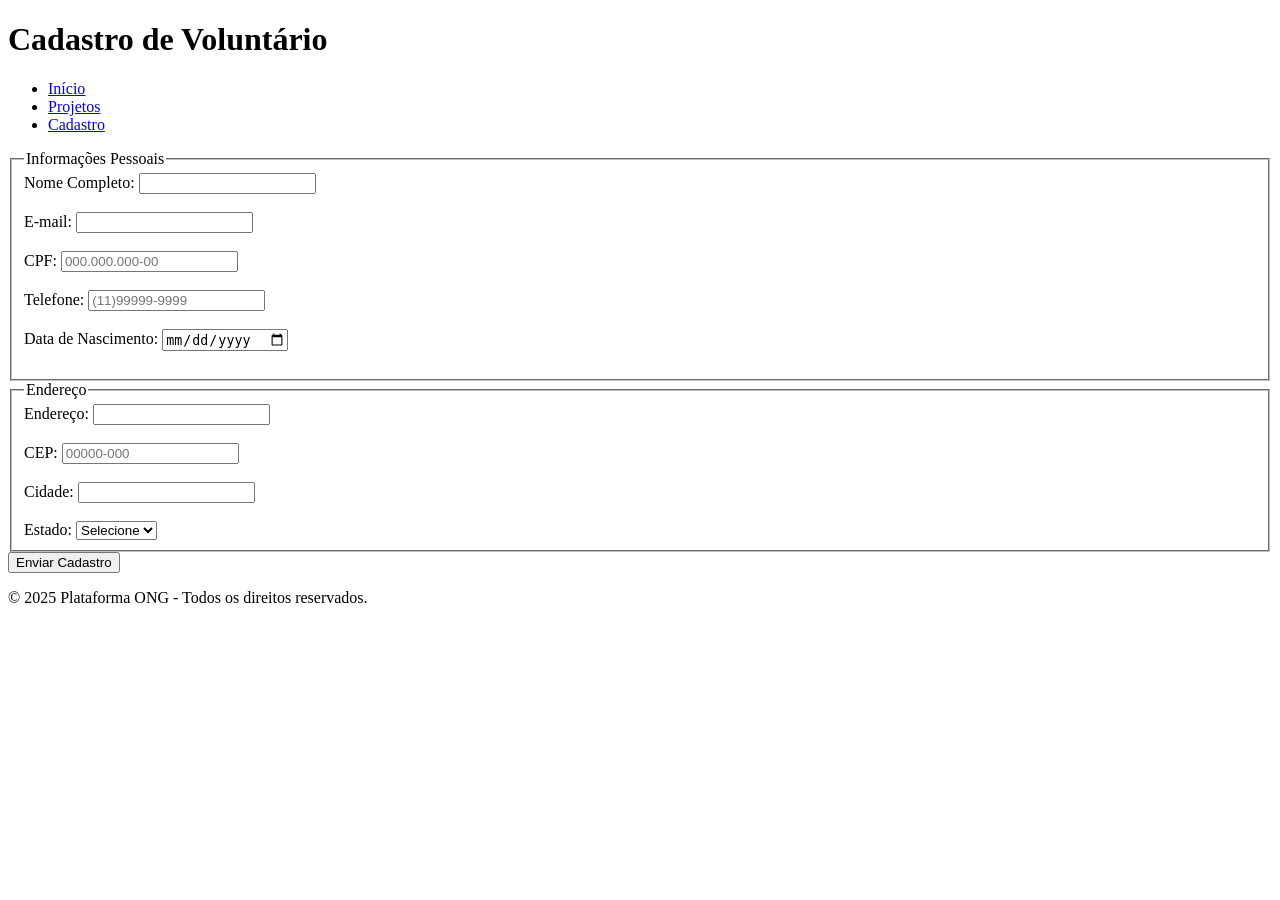
==== cadastro.html @ ff3693e3 "Entrega 1: Estrutura HTML final" ====
<!DOCTYPE html>
<html lang="pt-BR">
<head>
  <meta charset="UTF-8">
  <meta name="viewport" content="width=device-width, initial-scale=1.0">
  <title>Plataforma ONG - Cadastro</title>
</head>
<body>
  <header>
    <h1>Cadastro de Voluntário</h1>
    <nav>
      <ul>
        <li><a href="index.html">Início</a></li>
        <li><a href="projetos.html">Projetos</a></li>
        <li><a href="cadastro.html">Cadastro</a></li>
      </ul>
    </nav>
  </header>

  <main>
    <form action="#" method="post">
      <fieldset>
        <legend>Informações Pessoais</legend>

        <label for="nome">Nome Completo:</label>
        <input type="text" id="nome" name="nome" required><br><br>

        <label for="email">E-mail:</label>
        <input type="email" id="email" name="email" required><br><br>

        <label for="cpf">CPF:</label>
        <input type="text" id="cpf" name="cpf" pattern="\d{3}\.\d{3}\.\d{3}-\d{2}" placeholder="000.000.000-00" required><br><br>

        <label for="telefone">Telefone:</label>
        <input type="tel" id="telefone" name="telefone" pattern="\(\d{2}\)\d{5}-\d{4}" placeholder="(11)99999-9999" required><br><br>

        <label for="nascimento">Data de Nascimento:</label>
        <input type="date" id="nascimento" name="nascimento" required><br><br>
      </fieldset>

      <fieldset>
        <legend>Endereço</legend>

        <label for="endereco">Endereço:</label>
        <input type="text" id="endereco" name="endereco" required><br><br>

        <label for="cep">CEP:</label>
        <input type="text" id="cep" name="cep" pattern="\d{5}-\d{3}" placeholder="00000-000" required><br><br>

        <label for="cidade">Cidade:</label>
        <input type="text" id="cidade" name="cidade" required><br><br>

        <label for="estado">Estado:</label>
        <select id="estado" name="estado" required>
          <option value="">Selecione</option>
          <option value="SP">SP</option>
          <option value="RJ">RJ</option>
          <option value="MG">MG</option>
          <option value="RS">RS</option>
          <option value="BA">BA</option>
        </select>
      </fieldset>

      <button type="submit">Enviar Cadastro</button>
    </form>
  </main>

  <footer>
    <p>&copy; 2025 Plataforma ONG - Todos os direitos reservados.</p>
  </footer>
</body>
</html>
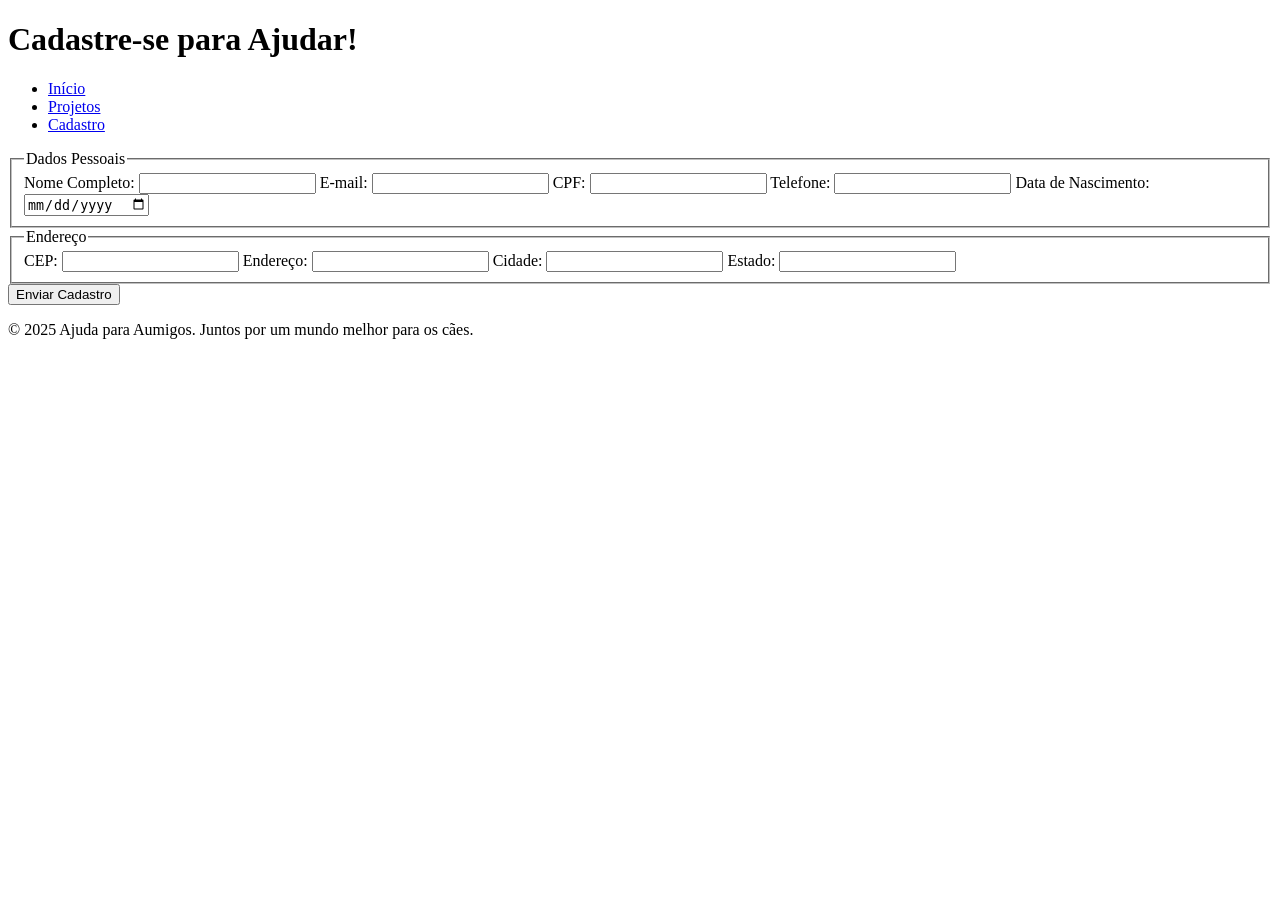
==== commit 1fb9ad86: "Entrega 1: Conteúdo final da ONG, slogan e imagem adicionada" ====
--- a/cadastro.html
+++ b/cadastro.html
@@ -1,72 +1,63 @@
 <!DOCTYPE html>
-<html lang="pt-BR">
+<html lang="pt-br">
 <head>
-  <meta charset="UTF-8">
-  <meta name="viewport" content="width=device-width, initial-scale=1.0">
-  <title>Plataforma ONG - Cadastro</title>
+    <meta charset="UTF-8">
+    <meta name="viewport" content="width=device-width, initial-scale=1.0">
+    <title>Cadastro - Ajuda para Aumigos</title>
 </head>
 <body>
-  <header>
-    <h1>Cadastro de Voluntário</h1>
-    <nav>
-      <ul>
-        <li><a href="index.html">Início</a></li>
-        <li><a href="projetos.html">Projetos</a></li>
-        <li><a href="cadastro.html">Cadastro</a></li>
-      </ul>
-    </nav>
-  </header>
+    <header>
+        <h1>Cadastre-se para Ajudar!</h1>
+        <nav>
+            <ul>
+                <li><a href="index.html">Início</a></li>
+                <li><a href="projetos.html">Projetos</a></li>
+                <li><a href="cadastro.html">Cadastro</a></li>
+            </ul>
+        </nav>
+    </header>
 
-  <main>
-    <form action="#" method="post">
-      <fieldset>
-        <legend>Informações Pessoais</legend>
+    <main>
+        <form action="#" method="post">
+            <fieldset>
+                <legend>Dados Pessoais</legend>
+                <label for="nome">Nome Completo:</label>
+                <input type="text" id="nome" name="nome" required>
 
-        <label for="nome">Nome Completo:</label>
-        <input type="text" id="nome" name="nome" required><br><br>
+                <label for="email">E-mail:</label>
+                <input type="email" id="email" name="email" required>
+                
+                <label for="cpf">CPF:</label>
+                <input type="text" id="cpf" name="cpf" pattern="\d{3}\.\d{3}\.\d{3}-\d{2}" title="Formato: 000.000.000-00" required>
+                
+                <label for="telefone">Telefone:</label>
+                <input type="tel" id="telefone" name="telefone" pattern="\(\d{2}\)\s\d{4,5}-\d{4}" title="Formato: (00) 00000-0000" required>
+                
+                <label for="data-nascimento">Data de Nascimento:</label>
+                <input type="date" id="data-nascimento" name="data-nascimento" required>
+            </fieldset>
 
-        <label for="email">E-mail:</label>
-        <input type="email" id="email" name="email" required><br><br>
+            <fieldset>
+                <legend>Endereço</legend>
+                <label for="cep">CEP:</label>
+                <input type="text" id="cep" name="cep" pattern="\d{5}-\d{3}" title="Formato: 00000-000" required>
 
-        <label for="cpf">CPF:</label>
-        <input type="text" id="cpf" name="cpf" pattern="\d{3}\.\d{3}\.\d{3}-\d{2}" placeholder="000.000.000-00" required><br><br>
+                <label for="endereco">Endereço:</label>
+                <input type="text" id="endereco" name="endereco" required>
 
-        <label for="telefone">Telefone:</label>
-        <input type="tel" id="telefone" name="telefone" pattern="\(\d{2}\)\d{5}-\d{4}" placeholder="(11)99999-9999" required><br><br>
+                <label for="cidade">Cidade:</label>
+                <input type="text" id="cidade" name="cidade" required>
+                
+                <label for="estado">Estado:</label>
+                <input type="text" id="estado" name="estado" required>
+            </fieldset>
 
-        <label for="nascimento">Data de Nascimento:</label>
-        <input type="date" id="nascimento" name="nascimento" required><br><br>
-      </fieldset>
+            <button type="submit">Enviar Cadastro</button>
+        </form>
+    </main>
 
-      <fieldset>
-        <legend>Endereço</legend>
-
-        <label for="endereco">Endereço:</label>
-        <input type="text" id="endereco" name="endereco" required><br><br>
-
-        <label for="cep">CEP:</label>
-        <input type="text" id="cep" name="cep" pattern="\d{5}-\d{3}" placeholder="00000-000" required><br><br>
-
-        <label for="cidade">Cidade:</label>
-        <input type="text" id="cidade" name="cidade" required><br><br>
-
-        <label for="estado">Estado:</label>
-        <select id="estado" name="estado" required>
-          <option value="">Selecione</option>
-          <option value="SP">SP</option>
-          <option value="RJ">RJ</option>
-          <option value="MG">MG</option>
-          <option value="RS">RS</option>
-          <option value="BA">BA</option>
-        </select>
-      </fieldset>
-
-      <button type="submit">Enviar Cadastro</button>
-    </form>
-  </main>
-
-  <footer>
-    <p>&copy; 2025 Plataforma ONG - Todos os direitos reservados.</p>
-  </footer>
+    <footer>
+        <p>&copy; 2025 Ajuda para Aumigos. Juntos por um mundo melhor para os cães.</p>
+    </footer>
 </body>
 </html>
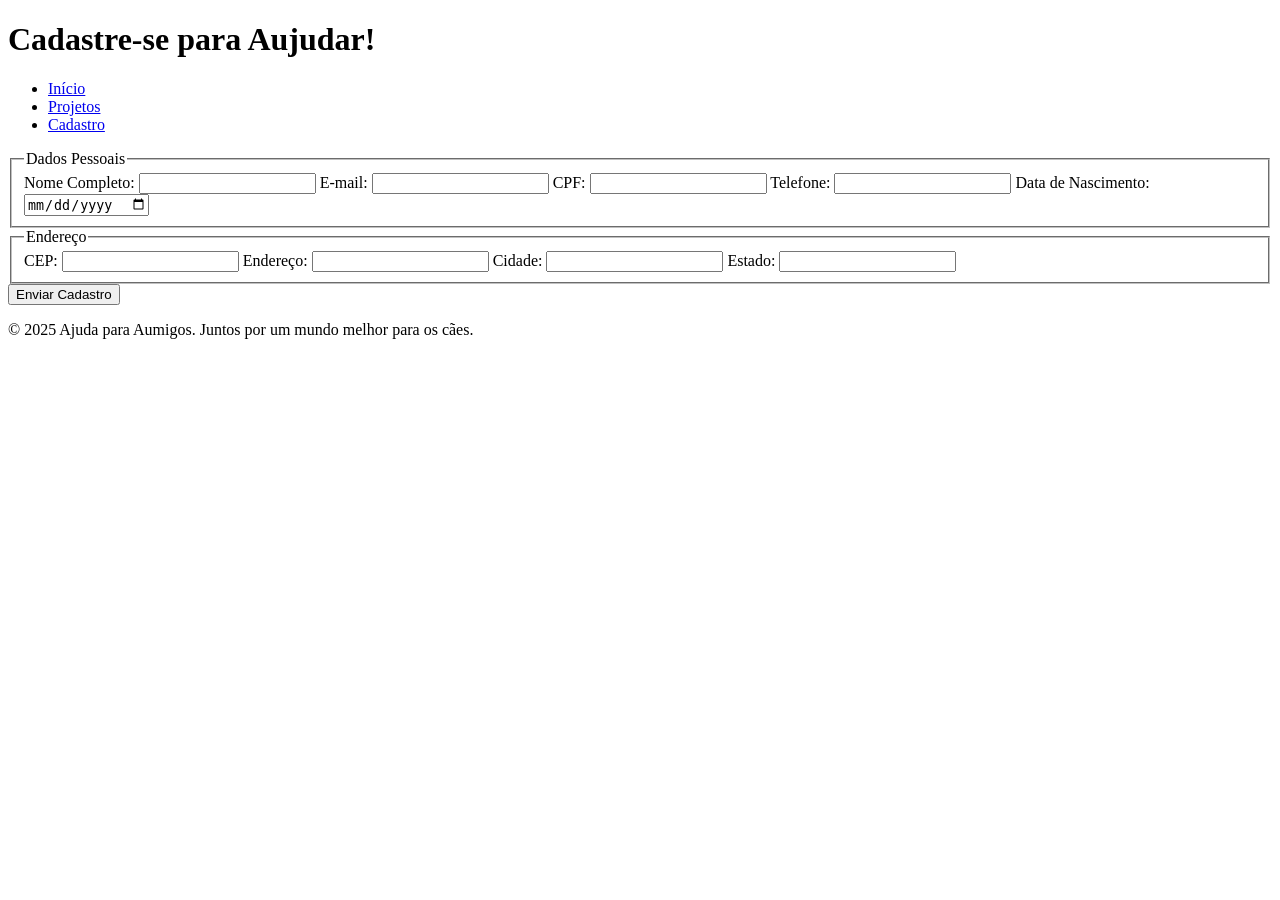
==== commit fdbc113b: "Merge: Conclui sincronização de branch" ====
--- a/cadastro.html
+++ b/cadastro.html
@@ -3,11 +3,11 @@
 <head>
     <meta charset="UTF-8">
     <meta name="viewport" content="width=device-width, initial-scale=1.0">
-    <title>Cadastro - Ajuda para Aumigos</title>
+    <title>Cadastro - Aujuda para Aumigos</title>
 </head>
 <body>
     <header>
-        <h1>Cadastre-se para Ajudar!</h1>
+        <h1>Cadastre-se para Aujudar!</h1>
         <nav>
             <ul>
                 <li><a href="index.html">Início</a></li>
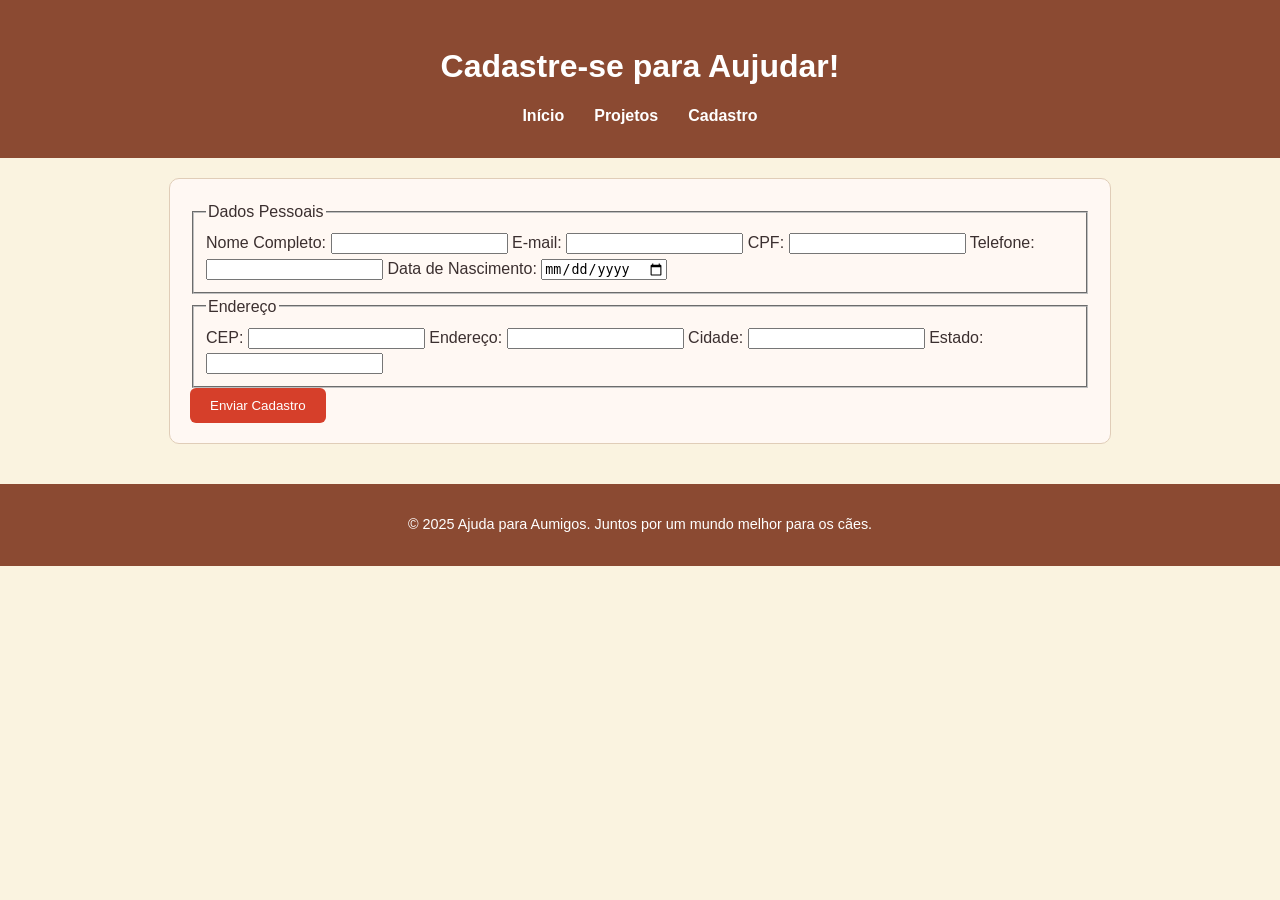
==== commit 5cbf51b7: "Adiciona CSS e atualiza design da ONG" ====
--- a/cadastro.html
+++ b/cadastro.html
@@ -4,6 +4,7 @@
     <meta charset="UTF-8">
     <meta name="viewport" content="width=device-width, initial-scale=1.0">
     <title>Cadastro - Aujuda para Aumigos</title>
+    <link rel="stylesheet" href="css/style.css">
 </head>
 <body>
     <header>
--- a/css/style.css
+++ b/css/style.css
@@ -0,0 +1,101 @@
+/* ------------------------------
+   Paleta de cores - Ajuda para Aumigos
+------------------------------ */
+:root {
+  --cor-primaria: #8B4A32;
+  --cor-secundaria: #C77E63;
+  --cor-destaque: #D63F2A;
+  --cor-fundo: #FAF3E0;
+  --cor-fundo-claro: #FFF8F3;
+  --cor-texto: #3B2F2F;
+  --cor-texto-claro: #FFFFFF;
+  --cor-borda: #E0CDB8;
+
+  /* Tipografia e espaçamento */
+  --fonte-principal: "Poppins", Arial, sans-serif;
+  --espacamento: 16px;
+}
+
+/* ------------------------------
+   Estilos gerais
+------------------------------ */
+body {
+  background-color: var(--cor-fundo);
+  color: var(--cor-texto);
+  font-family: var(--fonte-principal);
+  margin: 0;
+  padding: 0;
+  line-height: 1.6;
+}
+
+header {
+  background-color: var(--cor-primaria);
+  color: var(--cor-texto-claro);
+  text-align: center;
+  padding: 20px;
+}
+
+header h1 {
+  font-size: 2em;
+  margin-bottom: 5px;
+}
+
+nav ul {
+  list-style: none;
+  display: flex;
+  justify-content: center;
+  padding: 0;
+  margin: 10px 0;
+}
+
+nav ul li {
+  margin: 0 15px;
+}
+
+nav ul li a {
+  text-decoration: none;
+  color: var(--cor-texto-claro);
+  font-weight: bold;
+}
+
+nav ul li a:hover {
+  color: var(--cor-destaque);
+}
+
+main {
+  max-width: 900px;
+  margin: 20px auto;
+  padding: 20px;
+  background-color: var(--cor-fundo-claro);
+  border-radius: 10px;
+  border: 1px solid var(--cor-borda);
+}
+
+h2 {
+  color: var(--cor-primaria);
+  border-bottom: 2px solid var(--cor-secundaria);
+  padding-bottom: 5px;
+}
+
+footer {
+  background-color: var(--cor-primaria);
+  color: var(--cor-texto-claro);
+  text-align: center;
+  padding: 15px;
+  margin-top: 40px;
+  font-size: 0.9em;
+}
+
+button, .btn {
+  background-color: var(--cor-destaque);
+  color: var(--cor-texto-claro);
+  border: none;
+  padding: 10px 20px;
+  border-radius: 6px;
+  cursor: pointer;
+  transition: background 0.3s ease;
+}
+
+button:hover, .btn:hover {
+  background-color: var(--cor-secundaria);
+}
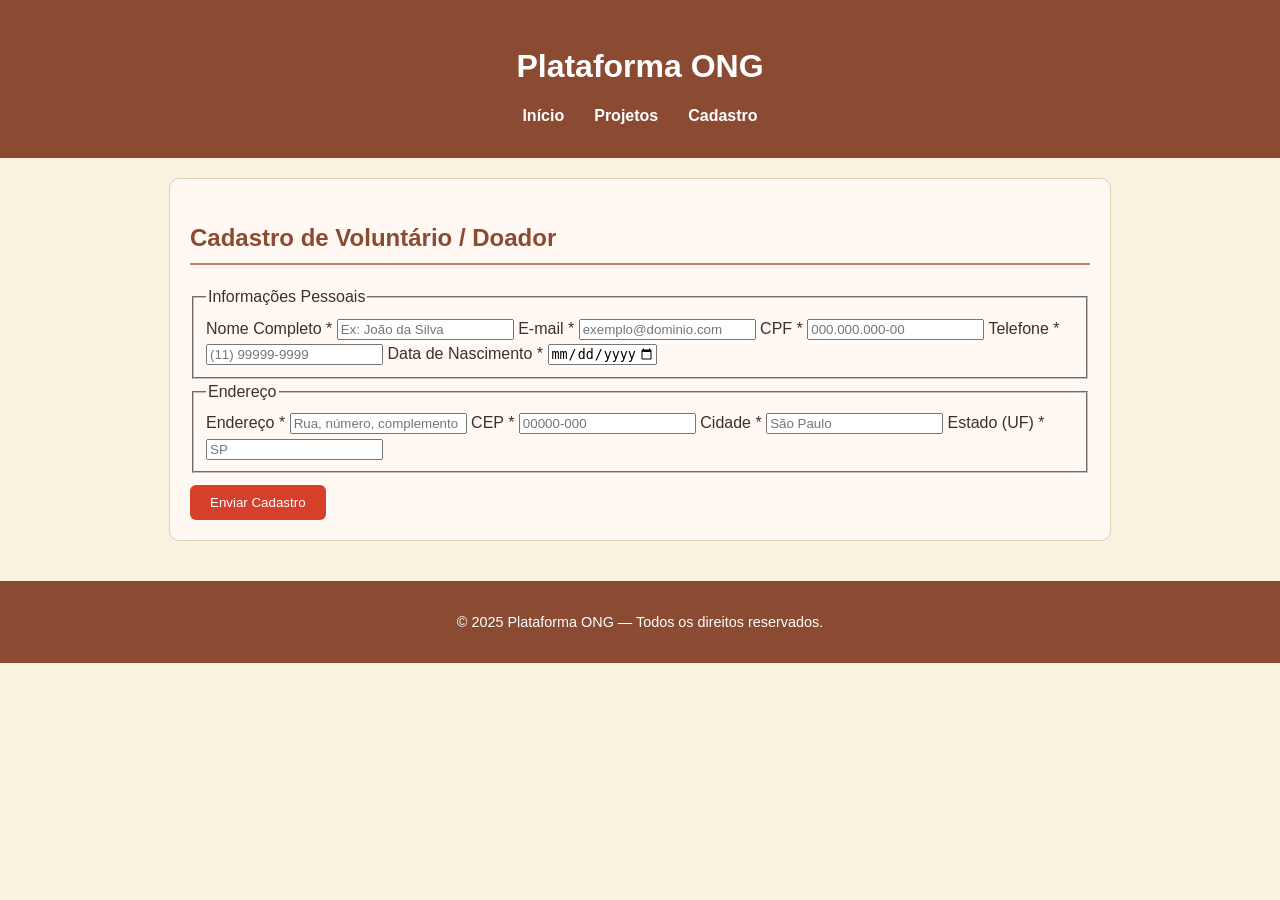
==== commit 432dce47: "Movendo arquivos HTML para a raiz" ====
--- a/cadastro.html
+++ b/cadastro.html
@@ -1,64 +1,151 @@
 <!DOCTYPE html>
-<html lang="pt-br">
+<html lang="pt-BR">
 <head>
-    <meta charset="UTF-8">
-    <meta name="viewport" content="width=device-width, initial-scale=1.0">
-    <title>Cadastro - Aujuda para Aumigos</title>
-    <link rel="stylesheet" href="css/style.css">
+  <meta charset="utf-8" />
+  <meta name="viewport" content="width=device-width,initial-scale=1" />
+  <title>Plataforma ONG — Cadastro</title>
+  <!-- link pro seu CSS (certifique-se de ter css/style.css) -->
+  <link rel="stylesheet" href="css/style.css">
 </head>
 <body>
-    <header>
-        <h1>Cadastre-se para Aujudar!</h1>
-        <nav>
-            <ul>
-                <li><a href="index.html">Início</a></li>
-                <li><a href="projetos.html">Projetos</a></li>
-                <li><a href="cadastro.html">Cadastro</a></li>
-            </ul>
-        </nav>
-    </header>
+  <header>
+    <h1>Plataforma ONG</h1>
+    <nav>
+      <ul>
+        <li><a href="index.html">Início</a></li>
+        <li><a href="projetos.html">Projetos</a></li>
+        <li><a href="cadastro.html">Cadastro</a></li>
+      </ul>
+    </nav>
+  </header>
 
-    <main>
-        <form action="#" method="post">
-            <fieldset>
-                <legend>Dados Pessoais</legend>
-                <label for="nome">Nome Completo:</label>
-                <input type="text" id="nome" name="nome" required>
+  <main>
+    <section aria-labelledby="titulo-cadastro">
+      <h2 id="titulo-cadastro">Cadastro de Voluntário / Doador</h2>
 
-                <label for="email">E-mail:</label>
-                <input type="email" id="email" name="email" required>
-                
-                <label for="cpf">CPF:</label>
-                <input type="text" id="cpf" name="cpf" pattern="\d{3}\.\d{3}\.\d{3}-\d{2}" title="Formato: 000.000.000-00" required>
-                
-                <label for="telefone">Telefone:</label>
-                <input type="tel" id="telefone" name="telefone" pattern="\(\d{2}\)\s\d{4,5}-\d{4}" title="Formato: (00) 00000-0000" required>
-                
-                <label for="data-nascimento">Data de Nascimento:</label>
-                <input type="date" id="data-nascimento" name="data-nascimento" required>
-            </fieldset>
+      <!-- formulário com id usado pelo script.js -->
+      <form id="formCadastro" action="#" method="post" novalidate>
+        <fieldset>
+          <legend>Informações Pessoais</legend>
 
-            <fieldset>
-                <legend>Endereço</legend>
-                <label for="cep">CEP:</label>
-                <input type="text" id="cep" name="cep" pattern="\d{5}-\d{3}" title="Formato: 00000-000" required>
+          <label for="nome">Nome Completo <span aria-hidden="true">*</span></label>
+          <input
+            type="text"
+            id="nome"
+            name="nome"
+            required
+            aria-required="true"
+            placeholder="Ex: João da Silva"
+            minlength="3"
+          >
 
-                <label for="endereco">Endereço:</label>
-                <input type="text" id="endereco" name="endereco" required>
+          <label for="email">E-mail <span aria-hidden="true">*</span></label>
+          <input
+            type="email"
+            id="email"
+            name="email"
+            required
+            aria-required="true"
+            placeholder="exemplo@dominio.com"
+          >
 
-                <label for="cidade">Cidade:</label>
-                <input type="text" id="cidade" name="cidade" required>
-                
-                <label for="estado">Estado:</label>
-                <input type="text" id="estado" name="estado" required>
-            </fieldset>
+          <label for="cpf">CPF <span aria-hidden="true">*</span></label>
+          <input
+            type="text"
+            id="cpf"
+            name="cpf"
+            required
+            aria-required="true"
+            placeholder="000.000.000-00"
+            pattern="\d{3}\.\d{3}\.\d{3}-\d{2}"
+            title="Formato: 000.000.000-00"
+          >
 
-            <button type="submit">Enviar Cadastro</button>
-        </form>
-    </main>
+          <label for="telefone">Telefone <span aria-hidden="true">*</span></label>
+          <input
+            type="text"
+            id="telefone"
+            name="telefone"
+            required
+            aria-required="true"
+            placeholder="(11) 99999-9999"
+            pattern="\(\d{2}\)\s\d{5}-\d{4}"
+            title="Formato: (XX) 9XXXX-XXXX"
+          >
 
-    <footer>
-        <p>&copy; 2025 Ajuda para Aumigos. Juntos por um mundo melhor para os cães.</p>
-    </footer>
+          <label for="nascimento">Data de Nascimento <span aria-hidden="true">*</span></label>
+          <input
+            type="date"
+            id="nascimento"
+            name="nascimento"
+            required
+            aria-required="true"
+            max="2025-12-31"
+          >
+        </fieldset>
+
+        <fieldset>
+          <legend>Endereço</legend>
+
+          <label for="endereco">Endereço <span aria-hidden="true">*</span></label>
+          <input
+            type="text"
+            id="endereco"
+            name="endereco"
+            required
+            aria-required="true"
+            placeholder="Rua, número, complemento"
+          >
+
+          <label for="cep">CEP <span aria-hidden="true">*</span></label>
+          <input
+            type="text"
+            id="cep"
+            name="cep"
+            required
+            aria-required="true"
+            placeholder="00000-000"
+            pattern="\d{5}-\d{3}"
+            title="Formato: 00000-000"
+          >
+
+          <label for="cidade">Cidade <span aria-hidden="true">*</span></label>
+          <input
+            type="text"
+            id="cidade"
+            name="cidade"
+            required
+            aria-required="true"
+            placeholder="São Paulo"
+          >
+
+          <label for="estado">Estado (UF) <span aria-hidden="true">*</span></label>
+          <input
+            type="text"
+            id="estado"
+            name="estado"
+            required
+            aria-required="true"
+            placeholder="SP"
+            maxlength="2"
+            pattern="[A-Za-z]{2}"
+            title="Informe a sigla do estado (ex: SP)"
+          >
+        </fieldset>
+
+        <!-- área para mensagens de erro (opcional: o script usa alert, mas deixei este container caso queira mostrar mensagens inline) -->
+        <div id="mensagens" role="status" aria-live="polite" style="margin:12px 0;color:#b00020;"></div>
+
+        <button type="submit" class="btn">Enviar Cadastro</button>
+      </form>
+    </section>
+  </main>
+
+  <footer>
+    <p>&copy; 2025 Plataforma ONG — Todos os direitos reservados.</p>
+  </footer>
+
+  <!-- link pro JS (certifique-se de ter js/script.js) -->
+  <script src="js/script.js"></script>
 </body>
 </html>
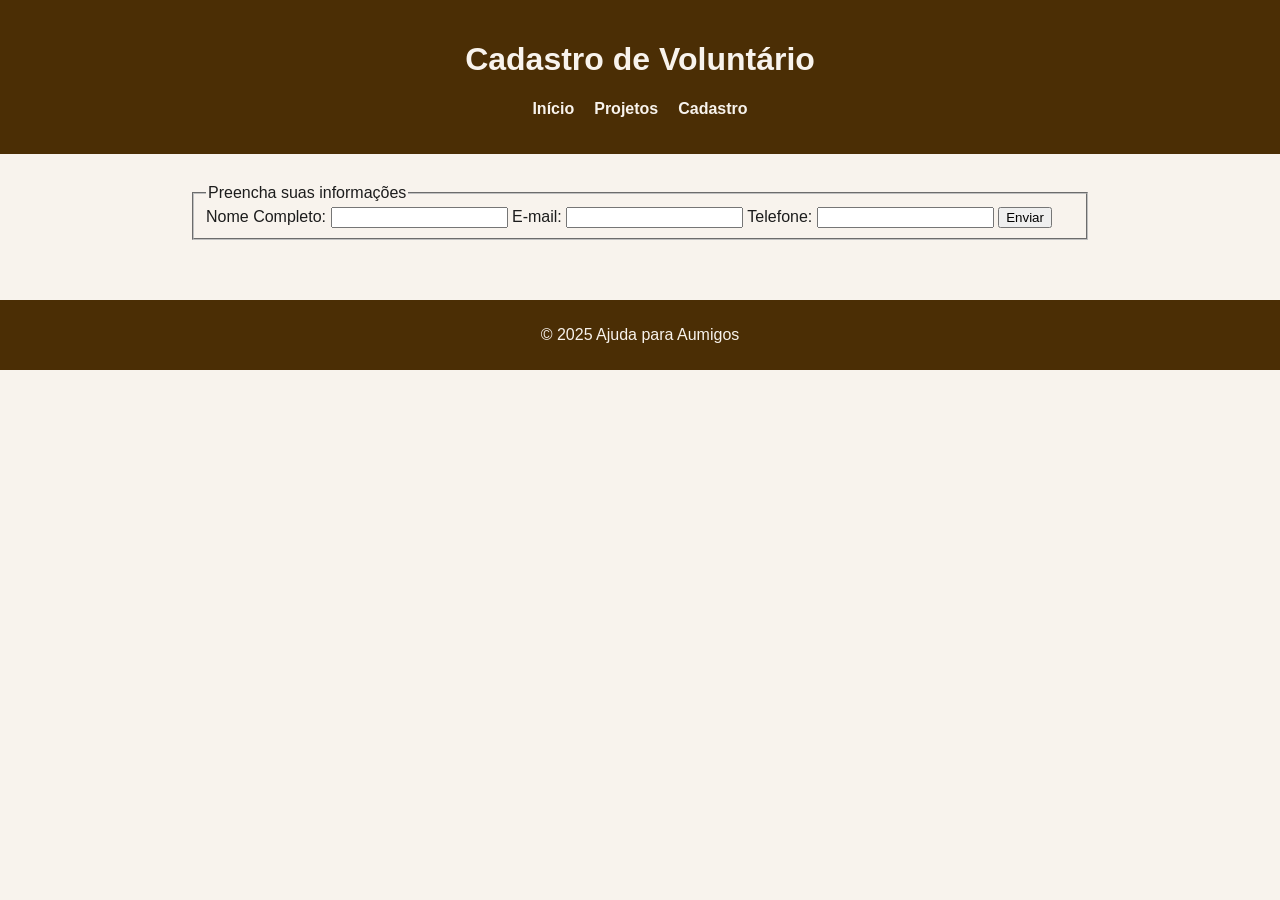
==== commit 10f36590: "Adicionado README.md e finalização do projeto com acessibilidade e otimizações" ====
--- a/cadastro.html
+++ b/cadastro.html
@@ -1,16 +1,17 @@
 <!DOCTYPE html>
 <html lang="pt-BR">
 <head>
-  <meta charset="utf-8" />
-  <meta name="viewport" content="width=device-width,initial-scale=1" />
-  <title>Plataforma ONG — Cadastro</title>
-  <!-- link pro seu CSS (certifique-se de ter css/style.css) -->
-  <link rel="stylesheet" href="css/style.css">
+  <meta charset="UTF-8">
+  <meta name="viewport" content="width=device-width, initial-scale=1.0">
+  <meta name="description" content="Formulário de cadastro da Ajuda para Aumigos.">
+  <title>Cadastro - Ajuda para Aumigos</title>
+  <link rel="stylesheet" href="../css/style.css">
+  <script defer src="../js/script.js"></script>
 </head>
 <body>
   <header>
-    <h1>Plataforma ONG</h1>
-    <nav>
+    <h1>Cadastro de Voluntário</h1>
+    <nav aria-label="Navegação principal">
       <ul>
         <li><a href="index.html">Início</a></li>
         <li><a href="projetos.html">Projetos</a></li>
@@ -20,132 +21,26 @@
   </header>
 
   <main>
-    <section aria-labelledby="titulo-cadastro">
-      <h2 id="titulo-cadastro">Cadastro de Voluntário / Doador</h2>
+    <form id="formCadastro" aria-label="Formulário de Cadastro">
+      <fieldset>
+        <legend>Preencha suas informações</legend>
 
-      <!-- formulário com id usado pelo script.js -->
-      <form id="formCadastro" action="#" method="post" novalidate>
-        <fieldset>
-          <legend>Informações Pessoais</legend>
+        <label for="nome">Nome Completo:</label>
+        <input type="text" id="nome" name="nome" required aria-required="true">
 
-          <label for="nome">Nome Completo <span aria-hidden="true">*</span></label>
-          <input
-            type="text"
-            id="nome"
-            name="nome"
-            required
-            aria-required="true"
-            placeholder="Ex: João da Silva"
-            minlength="3"
-          >
+        <label for="email">E-mail:</label>
+        <input type="email" id="email" name="email" required aria-required="true">
 
-          <label for="email">E-mail <span aria-hidden="true">*</span></label>
-          <input
-            type="email"
-            id="email"
-            name="email"
-            required
-            aria-required="true"
-            placeholder="exemplo@dominio.com"
-          >
+        <label for="telefone">Telefone:</label>
+        <input type="tel" id="telefone" name="telefone" required aria-required="true" pattern="[0-9]{10,11}" title="Apenas números">
 
-          <label for="cpf">CPF <span aria-hidden="true">*</span></label>
-          <input
-            type="text"
-            id="cpf"
-            name="cpf"
-            required
-            aria-required="true"
-            placeholder="000.000.000-00"
-            pattern="\d{3}\.\d{3}\.\d{3}-\d{2}"
-            title="Formato: 000.000.000-00"
-          >
-
-          <label for="telefone">Telefone <span aria-hidden="true">*</span></label>
-          <input
-            type="text"
-            id="telefone"
-            name="telefone"
-            required
-            aria-required="true"
-            placeholder="(11) 99999-9999"
-            pattern="\(\d{2}\)\s\d{5}-\d{4}"
-            title="Formato: (XX) 9XXXX-XXXX"
-          >
-
-          <label for="nascimento">Data de Nascimento <span aria-hidden="true">*</span></label>
-          <input
-            type="date"
-            id="nascimento"
-            name="nascimento"
-            required
-            aria-required="true"
-            max="2025-12-31"
-          >
-        </fieldset>
-
-        <fieldset>
-          <legend>Endereço</legend>
-
-          <label for="endereco">Endereço <span aria-hidden="true">*</span></label>
-          <input
-            type="text"
-            id="endereco"
-            name="endereco"
-            required
-            aria-required="true"
-            placeholder="Rua, número, complemento"
-          >
-
-          <label for="cep">CEP <span aria-hidden="true">*</span></label>
-          <input
-            type="text"
-            id="cep"
-            name="cep"
-            required
-            aria-required="true"
-            placeholder="00000-000"
-            pattern="\d{5}-\d{3}"
-            title="Formato: 00000-000"
-          >
-
-          <label for="cidade">Cidade <span aria-hidden="true">*</span></label>
-          <input
-            type="text"
-            id="cidade"
-            name="cidade"
-            required
-            aria-required="true"
-            placeholder="São Paulo"
-          >
-
-          <label for="estado">Estado (UF) <span aria-hidden="true">*</span></label>
-          <input
-            type="text"
-            id="estado"
-            name="estado"
-            required
-            aria-required="true"
-            placeholder="SP"
-            maxlength="2"
-            pattern="[A-Za-z]{2}"
-            title="Informe a sigla do estado (ex: SP)"
-          >
-        </fieldset>
-
-        <!-- área para mensagens de erro (opcional: o script usa alert, mas deixei este container caso queira mostrar mensagens inline) -->
-        <div id="mensagens" role="status" aria-live="polite" style="margin:12px 0;color:#b00020;"></div>
-
-        <button type="submit" class="btn">Enviar Cadastro</button>
-      </form>
-    </section>
+        <button type="submit">Enviar</button>
+      </fieldset>
+    </form>
   </main>
 
   <footer>
-    <p>&copy; 2025 Plataforma ONG — Todos os direitos reservados.</p>
+    <p>&copy; 2025 Ajuda para Aumigos</p>
   </footer>
-
-  <!-- link pro JS (certifique-se de ter js/script.js) -->
-  <script src="js/script.js"></script>
 </body>
 </html>
--- a/css/style.css
+++ b/css/style.css
@@ -1,101 +1,95 @@
-/* ------------------------------
-   Paleta de cores - Ajuda para Aumigos
------------------------------- */
 :root {
-  --cor-primaria: #8B4A32;
-  --cor-secundaria: #C77E63;
-  --cor-destaque: #D63F2A;
-  --cor-fundo: #FAF3E0;
-  --cor-fundo-claro: #FFF8F3;
-  --cor-texto: #3B2F2F;
-  --cor-texto-claro: #FFFFFF;
-  --cor-borda: #E0CDB8;
-
-  /* Tipografia e espaçamento */
-  --fonte-principal: "Poppins", Arial, sans-serif;
-  --espacamento: 16px;
+  --marrom: #4B2E05;
+  --creme: #F8F3ED;
+  --vermelho: #B73C2E;
+  --texto: #1C1C1C;
 }
 
-/* ------------------------------
-   Estilos gerais
------------------------------- */
 body {
-  background-color: var(--cor-fundo);
-  color: var(--cor-texto);
-  font-family: var(--fonte-principal);
+  font-family: Arial, sans-serif;
+  background-color: var(--creme);
+  color: var(--texto);
   margin: 0;
   padding: 0;
-  line-height: 1.6;
 }
 
 header {
-  background-color: var(--cor-primaria);
-  color: var(--cor-texto-claro);
+  background-color: var(--marrom);
+  color: var(--creme);
   text-align: center;
   padding: 20px;
 }
 
-header h1 {
-  font-size: 2em;
-  margin-bottom: 5px;
+header .logo {
+  width: 120px;
+  height: auto;
+  display: block;
+  margin: 0 auto 10px auto;
+  border-radius: 50%;
 }
 
 nav ul {
   list-style: none;
+  padding: 0;
   display: flex;
   justify-content: center;
-  padding: 0;
-  margin: 10px 0;
+  gap: 20px;
 }
 
-nav ul li {
-  margin: 0 15px;
-}
-
-nav ul li a {
+nav a {
+  color: var(--creme);
   text-decoration: none;
-  color: var(--cor-texto-claro);
   font-weight: bold;
 }
 
-nav ul li a:hover {
-  color: var(--cor-destaque);
+nav a:hover {
+  text-decoration: underline;
 }
 
 main {
+  padding: 30px;
   max-width: 900px;
-  margin: 20px auto;
-  padding: 20px;
-  background-color: var(--cor-fundo-claro);
-  border-radius: 10px;
-  border: 1px solid var(--cor-borda);
+  margin: auto;
 }
 
-h2 {
-  color: var(--cor-primaria);
-  border-bottom: 2px solid var(--cor-secundaria);
-  padding-bottom: 5px;
+.sobre {
+  background-color: #fff;
+  border-radius: 8px;
+  padding: 20px;
+  box-shadow: 0px 0px 8px rgba(0,0,0,0.1);
+}
+
+.imagem-missao {
+  display: block;
+  margin: 20px auto;
+  width: 250px;
+  height: auto;
+  border-radius: 12px;
 }
 
 footer {
-  background-color: var(--cor-primaria);
-  color: var(--cor-texto-claro);
+  background-color: var(--marrom);
+  color: var(--creme);
   text-align: center;
-  padding: 15px;
-  margin-top: 40px;
-  font-size: 0.9em;
+  padding: 10px;
+  margin-top: 30px;
 }
 
-button, .btn {
-  background-color: var(--cor-destaque);
-  color: var(--cor-texto-claro);
-  border: none;
-  padding: 10px 20px;
-  border-radius: 6px;
-  cursor: pointer;
-  transition: background 0.3s ease;
+@media (prefers-color-scheme: dark) {
+  body {
+    background-color: #1A1A1A;
+    color: #F8F3ED;
+  }
+
+  header, footer {
+    background-color: #2C2C2C;
+  }
+
+  nav a {
+    color: #FF6655;
+  }
+
+  .sobre {
+    background-color: #2E2E2E;
+  }
 }
-
-button:hover, .btn:hover {
-  background-color: var(--cor-secundaria);
-}
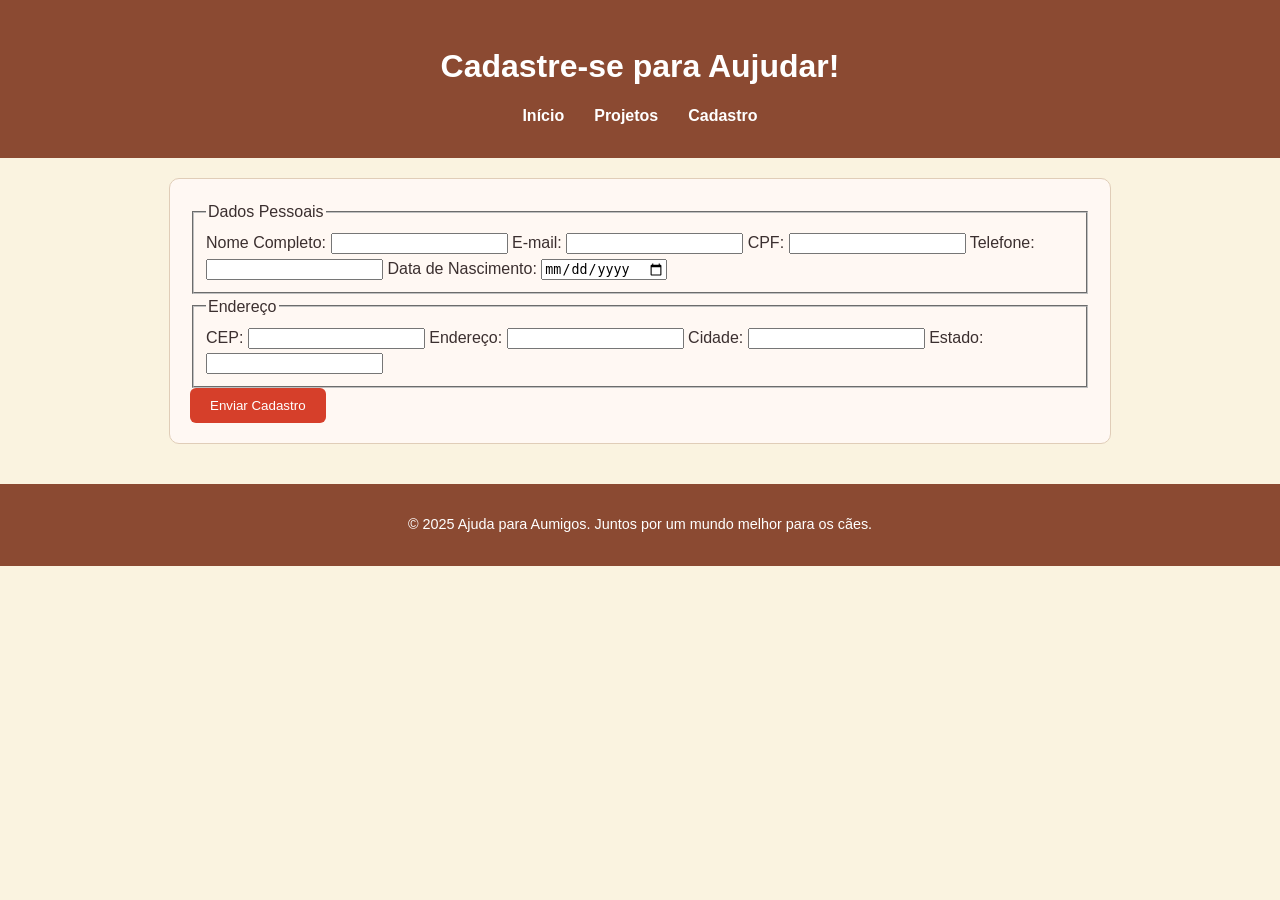
==== commit e71d9e90: "Restaurado layout e CSS originais da versão anterior" ====
--- a/cadastro.html
+++ b/cadastro.html
@@ -1,46 +1,64 @@
 <!DOCTYPE html>
-<html lang="pt-BR">
+<html lang="pt-br">
 <head>
-  <meta charset="UTF-8">
-  <meta name="viewport" content="width=device-width, initial-scale=1.0">
-  <meta name="description" content="Formulário de cadastro da Ajuda para Aumigos.">
-  <title>Cadastro - Ajuda para Aumigos</title>
-  <link rel="stylesheet" href="../css/style.css">
-  <script defer src="../js/script.js"></script>
+    <meta charset="UTF-8">
+    <meta name="viewport" content="width=device-width, initial-scale=1.0">
+    <title>Cadastro - Aujuda para Aumigos</title>
+    <link rel="stylesheet" href="css/style.css">
 </head>
 <body>
-  <header>
-    <h1>Cadastro de Voluntário</h1>
-    <nav aria-label="Navegação principal">
-      <ul>
-        <li><a href="index.html">Início</a></li>
-        <li><a href="projetos.html">Projetos</a></li>
-        <li><a href="cadastro.html">Cadastro</a></li>
-      </ul>
-    </nav>
-  </header>
+    <header>
+        <h1>Cadastre-se para Aujudar!</h1>
+        <nav>
+            <ul>
+                <li><a href="index.html">Início</a></li>
+                <li><a href="projetos.html">Projetos</a></li>
+                <li><a href="cadastro.html">Cadastro</a></li>
+            </ul>
+        </nav>
+    </header>
 
-  <main>
-    <form id="formCadastro" aria-label="Formulário de Cadastro">
-      <fieldset>
-        <legend>Preencha suas informações</legend>
+    <main>
+        <form action="#" method="post">
+            <fieldset>
+                <legend>Dados Pessoais</legend>
+                <label for="nome">Nome Completo:</label>
+                <input type="text" id="nome" name="nome" required>
 
-        <label for="nome">Nome Completo:</label>
-        <input type="text" id="nome" name="nome" required aria-required="true">
+                <label for="email">E-mail:</label>
+                <input type="email" id="email" name="email" required>
+                
+                <label for="cpf">CPF:</label>
+                <input type="text" id="cpf" name="cpf" pattern="\d{3}\.\d{3}\.\d{3}-\d{2}" title="Formato: 000.000.000-00" required>
+                
+                <label for="telefone">Telefone:</label>
+                <input type="tel" id="telefone" name="telefone" pattern="\(\d{2}\)\s\d{4,5}-\d{4}" title="Formato: (00) 00000-0000" required>
+                
+                <label for="data-nascimento">Data de Nascimento:</label>
+                <input type="date" id="data-nascimento" name="data-nascimento" required>
+            </fieldset>
 
-        <label for="email">E-mail:</label>
-        <input type="email" id="email" name="email" required aria-required="true">
+            <fieldset>
+                <legend>Endereço</legend>
+                <label for="cep">CEP:</label>
+                <input type="text" id="cep" name="cep" pattern="\d{5}-\d{3}" title="Formato: 00000-000" required>
 
-        <label for="telefone">Telefone:</label>
-        <input type="tel" id="telefone" name="telefone" required aria-required="true" pattern="[0-9]{10,11}" title="Apenas números">
+                <label for="endereco">Endereço:</label>
+                <input type="text" id="endereco" name="endereco" required>
 
-        <button type="submit">Enviar</button>
-      </fieldset>
-    </form>
-  </main>
+                <label for="cidade">Cidade:</label>
+                <input type="text" id="cidade" name="cidade" required>
+                
+                <label for="estado">Estado:</label>
+                <input type="text" id="estado" name="estado" required>
+            </fieldset>
 
-  <footer>
-    <p>&copy; 2025 Ajuda para Aumigos</p>
-  </footer>
+            <button type="submit">Enviar Cadastro</button>
+        </form>
+    </main>
+
+    <footer>
+        <p>&copy; 2025 Ajuda para Aumigos. Juntos por um mundo melhor para os cães.</p>
+    </footer>
 </body>
 </html>
--- a/css/style.css
+++ b/css/style.css
@@ -1,95 +1,101 @@
+/* ------------------------------
+   Paleta de cores - Ajuda para Aumigos
+------------------------------ */
 :root {
-  --marrom: #4B2E05;
-  --creme: #F8F3ED;
-  --vermelho: #B73C2E;
-  --texto: #1C1C1C;
+  --cor-primaria: #8B4A32;
+  --cor-secundaria: #C77E63;
+  --cor-destaque: #D63F2A;
+  --cor-fundo: #FAF3E0;
+  --cor-fundo-claro: #FFF8F3;
+  --cor-texto: #3B2F2F;
+  --cor-texto-claro: #FFFFFF;
+  --cor-borda: #E0CDB8;
+
+  /* Tipografia e espaçamento */
+  --fonte-principal: "Poppins", Arial, sans-serif;
+  --espacamento: 16px;
 }
 
+/* ------------------------------
+   Estilos gerais
+------------------------------ */
 body {
-  font-family: Arial, sans-serif;
-  background-color: var(--creme);
-  color: var(--texto);
+  background-color: var(--cor-fundo);
+  color: var(--cor-texto);
+  font-family: var(--fonte-principal);
   margin: 0;
   padding: 0;
+  line-height: 1.6;
 }
 
 header {
-  background-color: var(--marrom);
-  color: var(--creme);
+  background-color: var(--cor-primaria);
+  color: var(--cor-texto-claro);
   text-align: center;
   padding: 20px;
 }
 
-header .logo {
-  width: 120px;
-  height: auto;
-  display: block;
-  margin: 0 auto 10px auto;
-  border-radius: 50%;
+header h1 {
+  font-size: 2em;
+  margin-bottom: 5px;
 }
 
 nav ul {
   list-style: none;
-  padding: 0;
   display: flex;
   justify-content: center;
-  gap: 20px;
+  padding: 0;
+  margin: 10px 0;
 }
 
-nav a {
-  color: var(--creme);
+nav ul li {
+  margin: 0 15px;
+}
+
+nav ul li a {
   text-decoration: none;
+  color: var(--cor-texto-claro);
   font-weight: bold;
 }
 
-nav a:hover {
-  text-decoration: underline;
+nav ul li a:hover {
+  color: var(--cor-destaque);
 }
 
 main {
-  padding: 30px;
   max-width: 900px;
-  margin: auto;
+  margin: 20px auto;
+  padding: 20px;
+  background-color: var(--cor-fundo-claro);
+  border-radius: 10px;
+  border: 1px solid var(--cor-borda);
 }
 
-.sobre {
-  background-color: #fff;
-  border-radius: 8px;
-  padding: 20px;
-  box-shadow: 0px 0px 8px rgba(0,0,0,0.1);
-}
-
-.imagem-missao {
-  display: block;
-  margin: 20px auto;
-  width: 250px;
-  height: auto;
-  border-radius: 12px;
+h2 {
+  color: var(--cor-primaria);
+  border-bottom: 2px solid var(--cor-secundaria);
+  padding-bottom: 5px;
 }
 
 footer {
-  background-color: var(--marrom);
-  color: var(--creme);
+  background-color: var(--cor-primaria);
+  color: var(--cor-texto-claro);
   text-align: center;
-  padding: 10px;
-  margin-top: 30px;
+  padding: 15px;
+  margin-top: 40px;
+  font-size: 0.9em;
 }
 
-@media (prefers-color-scheme: dark) {
-  body {
-    background-color: #1A1A1A;
-    color: #F8F3ED;
-  }
+button, .btn {
+  background-color: var(--cor-destaque);
+  color: var(--cor-texto-claro);
+  border: none;
+  padding: 10px 20px;
+  border-radius: 6px;
+  cursor: pointer;
+  transition: background 0.3s ease;
+}
 
-  header, footer {
-    background-color: #2C2C2C;
-  }
-
-  nav a {
-    color: #FF6655;
-  }
-
-  .sobre {
-    background-color: #2E2E2E;
-  }
+button:hover, .btn:hover {
+  background-color: var(--cor-secundaria);
 }
